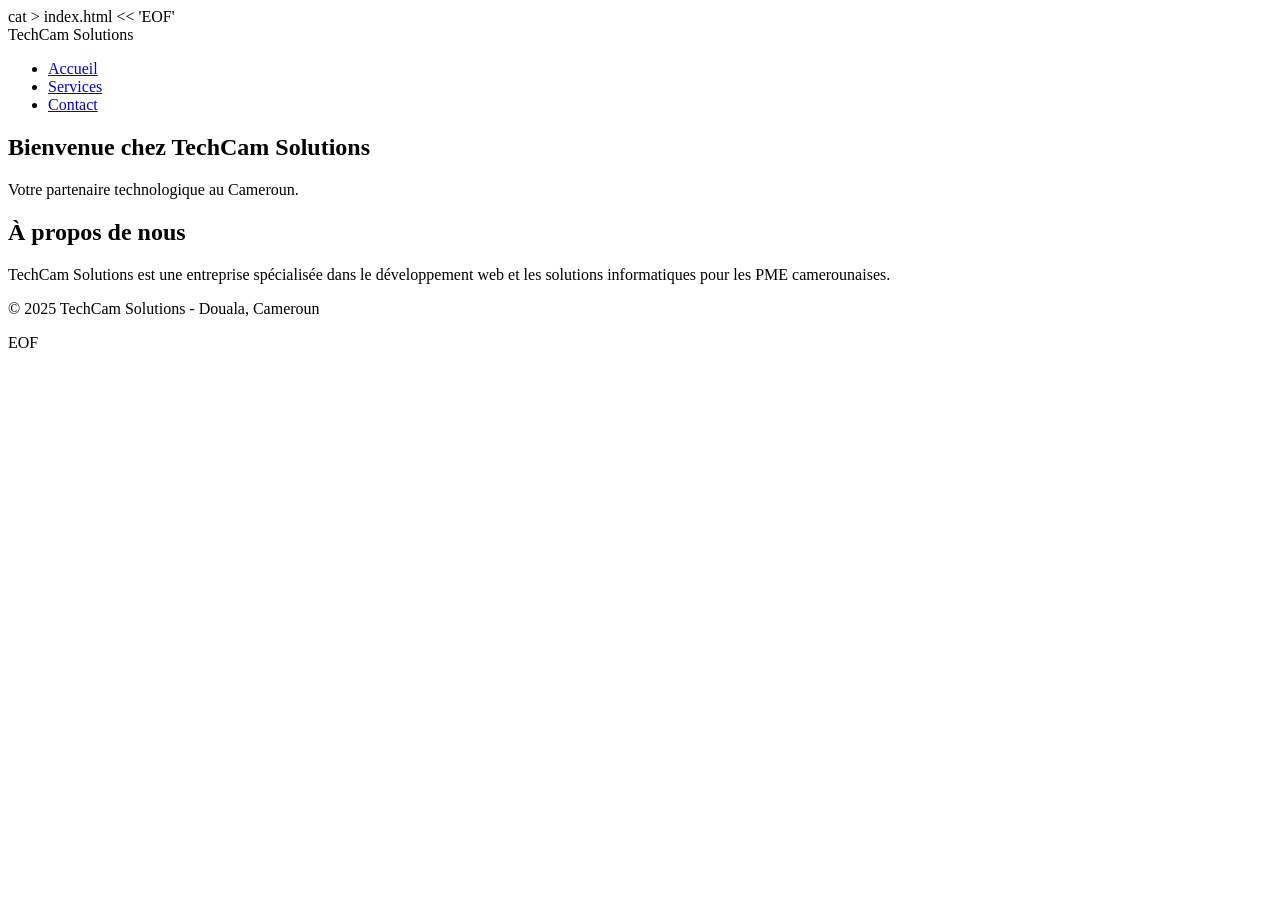
==== index.html @ 960cd10b "feat(html): structure HTML des pages accueil, services et contact" ====
cat > index.html << 'EOF'
<!DOCTYPE html>
<html lang="fr">
<head>
  <meta charset="UTF-8">
  <meta name="viewport" content="width=device-width, initial-scale=1.0">
  <title>TechCam Solutions - Accueil</title>
  <link rel="stylesheet" href="style.css">
</head>
<body>
  <header>
    <nav>
      <div class="logo">TechCam Solutions</div>
      <ul>
        <li><a href="index.html">Accueil</a></li>
        <li><a href="services.html">Services</a></li>
        <li><a href="contact.html">Contact</a></li>
      </ul>
    </nav>
  </header>
  <main>
    <section class="hero">
      <h1>Bienvenue chez TechCam Solutions</h1>
      <p>Votre partenaire technologique au Cameroun.</p>
    </section>
    <section class="apropos">
      <h2>À propos de nous</h2>
      <p>TechCam Solutions est une entreprise spécialisée dans le développement web et les solutions informatiques pour les PME camerounaises.</p>
    </section>
  </main>
  <footer>
    <p>&copy; 2025 TechCam Solutions - Douala, Cameroun</p>
  </footer>
  <script src="script.js"></script>
</body>
</html>
EOF
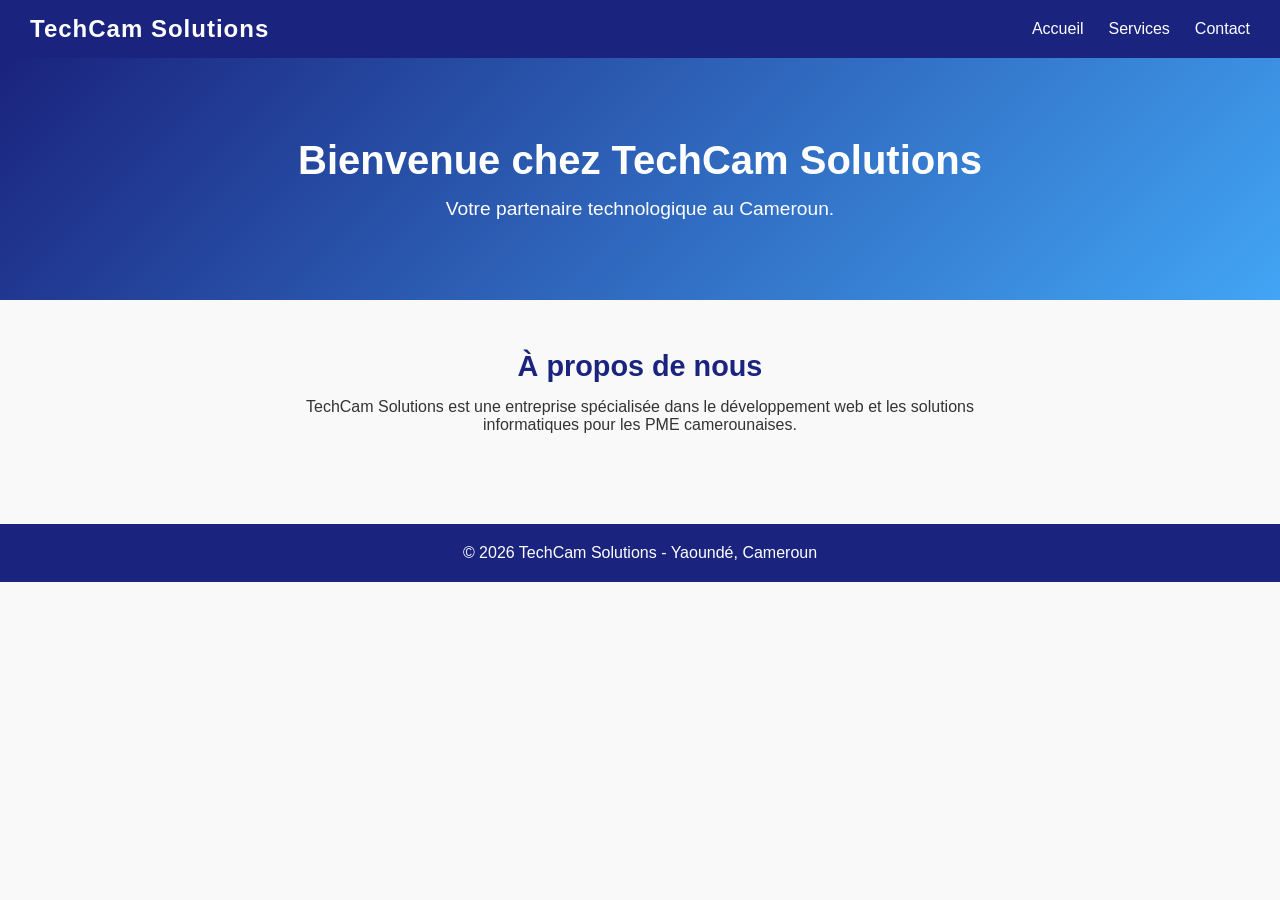
==== commit 3152823c: "fix: mise a jour annee 2026 dans le footer" ====
--- a/index.html
+++ b/index.html
@@ -1,4 +1,4 @@
-cat > index.html << 'EOF'
+
 <!DOCTYPE html>
 <html lang="fr">
 <head>
@@ -29,9 +29,8 @@
     </section>
   </main>
   <footer>
-    <p>&copy; 2025 TechCam Solutions - Douala, Cameroun</p>
+    <p>&copy; 2026 TechCam Solutions - Yaoundé, Cameroun</p>
   </footer>
   <script src="script.js"></script>
 </body>
 </html>
-EOF
--- a/style.css
+++ b/style.css
@@ -0,0 +1,157 @@
+
+* {
+  margin: 0;
+  padding: 0;
+  box-sizing: border-box;
+}
+
+body {
+  font-family: 'Segoe UI', Tahoma, Geneva, Verdana, sans-serif;
+  color: #333;
+  background-color: #f9f9f9;
+}
+
+/* NAVIGATION */
+header {
+  background-color: #1a237e;
+  padding: 15px 30px;
+  position: sticky;
+  top: 0;
+  z-index: 100;
+}
+
+nav {
+  display: flex;
+  justify-content: space-between;
+  align-items: center;
+}
+
+.logo {
+  color: #ffffff;
+  font-size: 1.5rem;
+  font-weight: bold;
+  letter-spacing: 1px;
+}
+
+nav ul {
+  list-style: none;
+  display: flex;
+  gap: 25px;
+}
+
+nav ul li a {
+  color: #ffffff;
+  text-decoration: none;
+  font-size: 1rem;
+  transition: color 0.3s;
+}
+
+nav ul li a:hover {
+  color: #ffca28;
+}
+
+/* HERO */
+.hero {
+  background: linear-gradient(135deg, #1a237e, #42a5f5);
+  color: white;
+  text-align: center;
+  padding: 80px 20px;
+}
+
+.hero h1 {
+  font-size: 2.5rem;
+  margin-bottom: 15px;
+}
+
+.hero p {
+  font-size: 1.2rem;
+}
+
+/* APROPOS */
+.apropos {
+  padding: 50px 30px;
+  max-width: 800px;
+  margin: auto;
+  text-align: center;
+}
+
+.apropos h2 {
+  color: #1a237e;
+  margin-bottom: 15px;
+  font-size: 1.8rem;
+}
+
+/* SERVICES */
+.services {
+  padding: 50px 30px;
+  text-align: center;
+}
+
+.services h1 {
+  color: #1a237e;
+  margin-bottom: 30px;
+  font-size: 2rem;
+}
+
+.service-card {
+  background: white;
+  border-left: 5px solid #1a237e;
+  border-radius: 8px;
+  padding: 20px;
+  margin: 15px auto;
+  max-width: 600px;
+  box-shadow: 0 2px 8px rgba(0,0,0,0.1);
+  transition: transform 0.3s;
+}
+
+.service-card:hover {
+  transform: translateY(-5px);
+}
+
+.service-card h2 {
+  color: #1a237e;
+  margin-bottom: 10px;
+}
+
+/* CONTACT */
+.contact {
+  padding: 50px 30px;
+  max-width: 600px;
+  margin: auto;
+  text-align: center;
+}
+
+.contact h1 {
+  color: #1a237e;
+  margin-bottom: 20px;
+}
+
+.contact p {
+  margin: 10px 0;
+  font-size: 1.1rem;
+}
+
+/* FOOTER */
+footer {
+  background-color: #1a237e;
+  color: white;
+  text-align: center;
+  padding: 20px;
+  margin-top: 40px;
+}
+
+/* RESPONSIVE */
+@media (max-width: 768px) {
+  nav {
+    flex-direction: column;
+    gap: 10px;
+  }
+
+  .hero h1 {
+    font-size: 1.8rem;
+  }
+
+  nav ul {
+    gap: 15px;
+  }
+}
